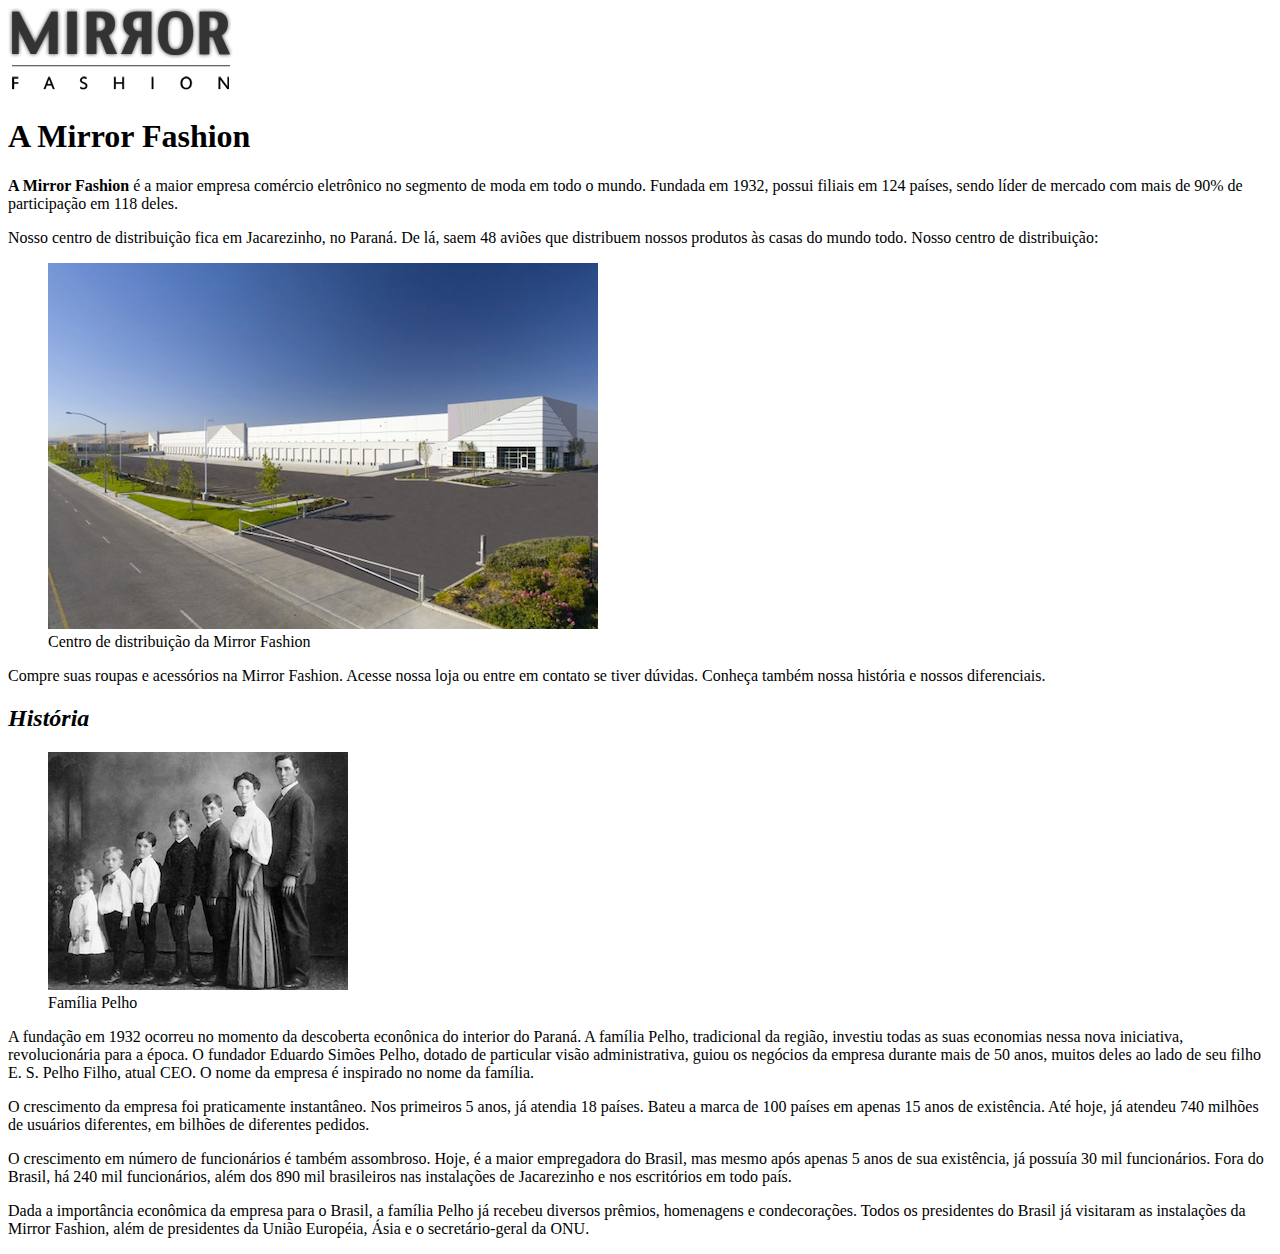
==== caelum-arquivos-curso-web/mirrorfashion/sobre.html @ 0caa75d2 "Projeto até a introdução do CSS" ====
<!DOCTYPE html>
<html>
    <head>
        <meta charset="utf-8">
        <title>Sobre a Mirror Fashion</title>
        <link rel="stylesheet" href ='C:\Users\guilherme.castelhano\Desktop\HTML\Curso\caelum-arquivos-curso-web\mirrorfashion\css\estilos.css'>
    </head>
    <body>
        <img src='img/logo.png'>
        <h1>A Mirror Fashion</h1>
        <p><strong>A Mirror Fashion</strong> é a maior empresa comércio eletrônico no segmento de moda em todo o mundo. 
            Fundada em 1932, possui filiais em 124 países, sendo líder de mercado com mais de 90% de 
            participação em 118 deles.
        </p>
        <p>
            Nosso centro de distribuição fica em Jacarezinho, no Paraná. De lá, saem 48 aviões que 
            distribuem nossos produtos às casas do mundo todo. Nosso centro de distribuição:
        </p>
        <figure>
            <img src='img/centro-distribuicao.png'>
            <figcaption>Centro de distribuição da Mirror Fashion</figcaption>
        </figure>
        <p>Compre suas roupas e acessórios na Mirror Fashion. Acesse nossa loja ou entre em contato 
            se tiver dúvidas. Conheça também nossa história e nossos diferenciais.
        </p>

        <h2><em>História</em></h2>
        <figure>
            <img src='img/familia-pelho.jpg'>
            <figcaption>Família Pelho</figcaption>
        </figure>
        <p>A fundação em 1932 ocorreu no momento da descoberta econônica do interior do Paraná. A 
            família Pelho, tradicional da região, investiu todas as suas economias nessa nova iniciativa, 
            revolucionária para a época. O fundador Eduardo Simões Pelho, dotado de particular visão 
            administrativa, guiou os negócios da empresa durante mais de 50 anos, muitos deles ao lado 
            de seu filho E. S. Pelho Filho, atual CEO. O nome da empresa é inspirado no nome da família.
        </p>
        <p>O crescimento da empresa foi praticamente instantâneo. Nos primeiros 5 anos, já atendia 18 países. 
            Bateu a marca de 100 países em apenas 15 anos de existência. Até hoje, já atendeu 740 milhões 
            de usuários diferentes, em bilhões de diferentes pedidos.
        </p>
        <p>O crescimento em número de funcionários é também assombroso. Hoje, é a maior empregadora do 
            Brasil, mas mesmo após apenas 5 anos de sua existência, já possuía 30 mil funcionários. Fora do 
            Brasil, há 240 mil funcionários, além dos 890 mil brasileiros nas instalações de Jacarezinho e 
            nos escritórios em todo país.
        </p>
        <p>Dada a importância econômica da empresa para o Brasil, a família Pelho já recebeu diversos prêmios, 
            homenagens e condecorações. Todos os presidentes do Brasil já visitaram as instalações da Mirror 
            Fashion, além de presidentes da União Européia, Ásia e o secretário-geral da ONU.
        </p>
    </body>
</html>
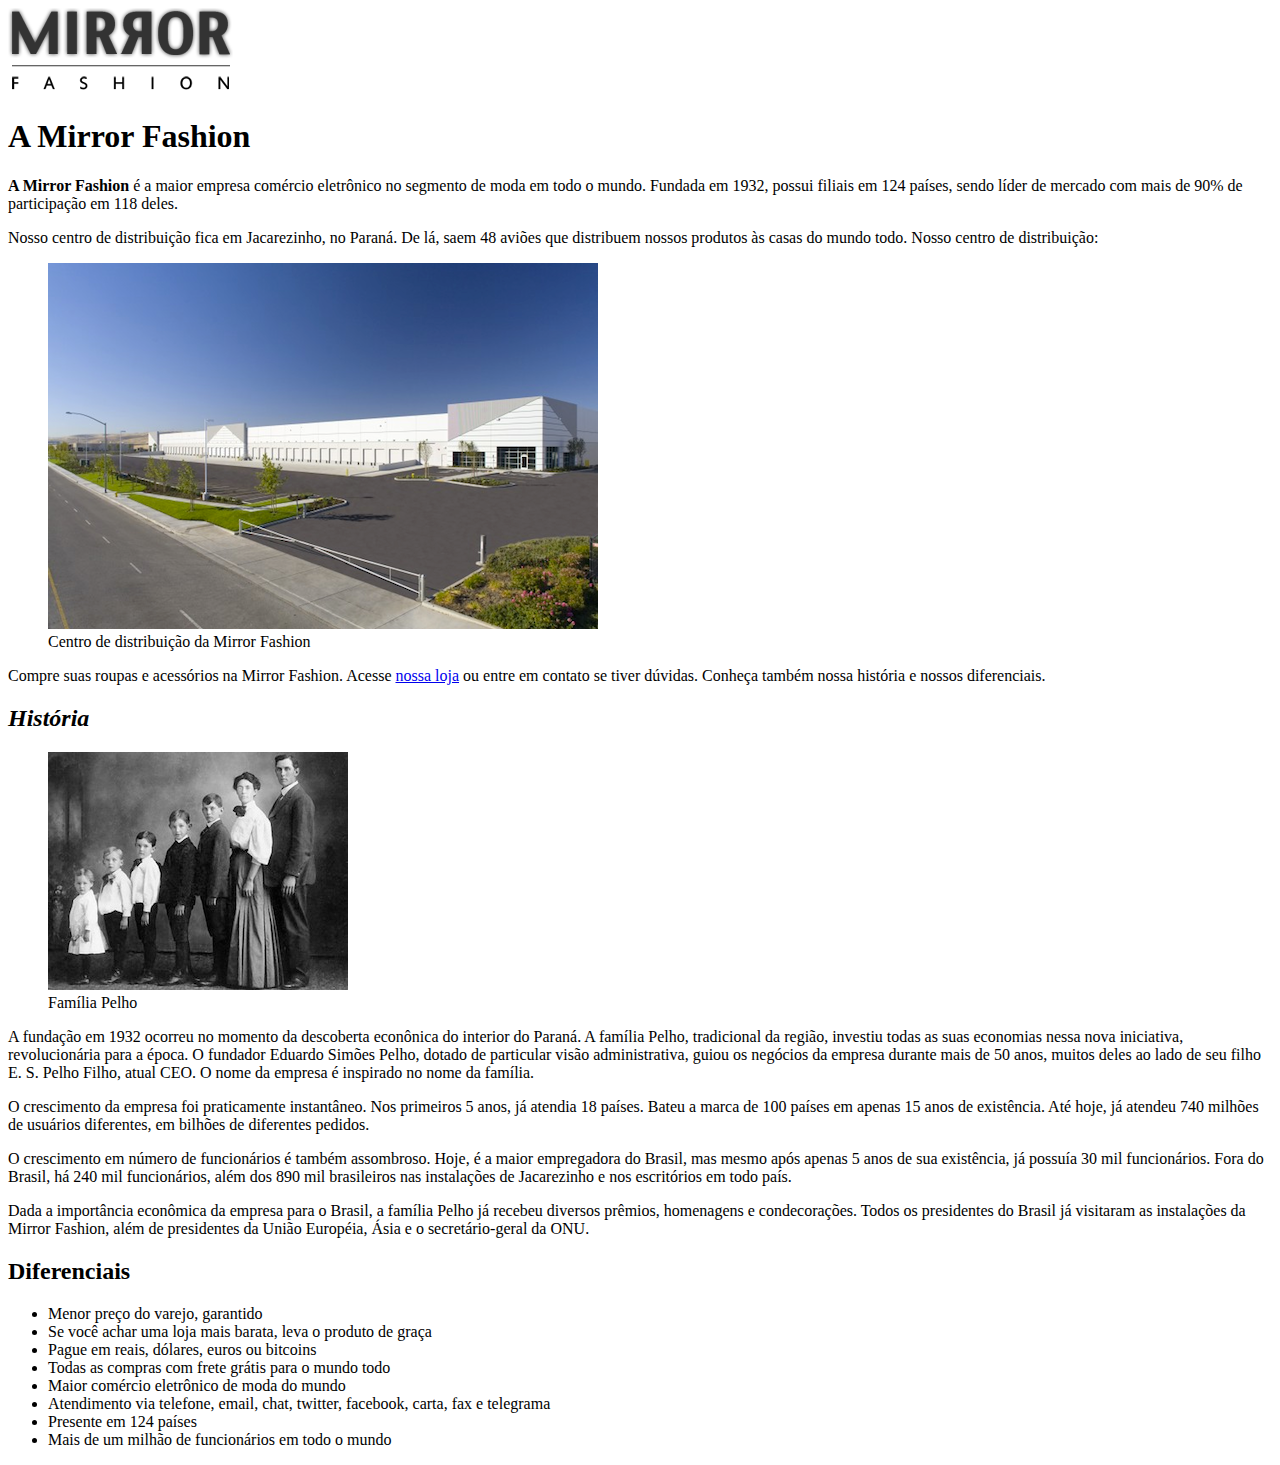
==== commit 0df7b83a: "+index" ====
--- a/caelum-arquivos-curso-web/mirrorfashion/sobre.html
+++ b/caelum-arquivos-curso-web/mirrorfashion/sobre.html
@@ -3,7 +3,7 @@
     <head>
         <meta charset="utf-8">
         <title>Sobre a Mirror Fashion</title>
-        <link rel="stylesheet" href ='C:\Users\guilherme.castelhano\Desktop\HTML\Curso\caelum-arquivos-curso-web\mirrorfashion\css\estilos.css'>
+        <link rel="stylesheet" href ='/home/guilherme/Documents/HTML/Projeto-Web-curso-/caelum-arquivos-curso-web/mirrorfashion/css/sobre.css'>
     </head>
     <body>
         <img src='img/logo.png'>
@@ -20,7 +20,7 @@
             <img src='img/centro-distribuicao.png'>
             <figcaption>Centro de distribuição da Mirror Fashion</figcaption>
         </figure>
-        <p>Compre suas roupas e acessórios na Mirror Fashion. Acesse nossa loja ou entre em contato 
+        <p>Compre suas roupas e acessórios na Mirror Fashion. Acesse <a href="index.html"> nossa loja</a> ou entre em contato 
             se tiver dúvidas. Conheça também nossa história e nossos diferenciais.
         </p>
 
@@ -48,5 +48,16 @@
             homenagens e condecorações. Todos os presidentes do Brasil já visitaram as instalações da Mirror 
             Fashion, além de presidentes da União Européia, Ásia e o secretário-geral da ONU.
         </p>
+        <h2>Diferenciais</h2>
+        <ul>
+            <li>Menor preço do varejo, garantido</li>
+            <li>Se você achar uma loja mais barata, leva o produto de graça</li>
+            <li>Pague em reais, dólares, euros ou bitcoins</li>
+            <li>Todas as compras com frete grátis para o mundo todo</li>
+            <li>Maior comércio eletrônico de moda do mundo</li>
+            <li>Atendimento via telefone, email, chat, twitter, facebook, carta, fax e telegrama</li>
+            <li>Presente em 124 países</li>
+            <li>Mais de um milhão de funcionários em todo o mundo</li>
+        </ul>
     </body>
 </html>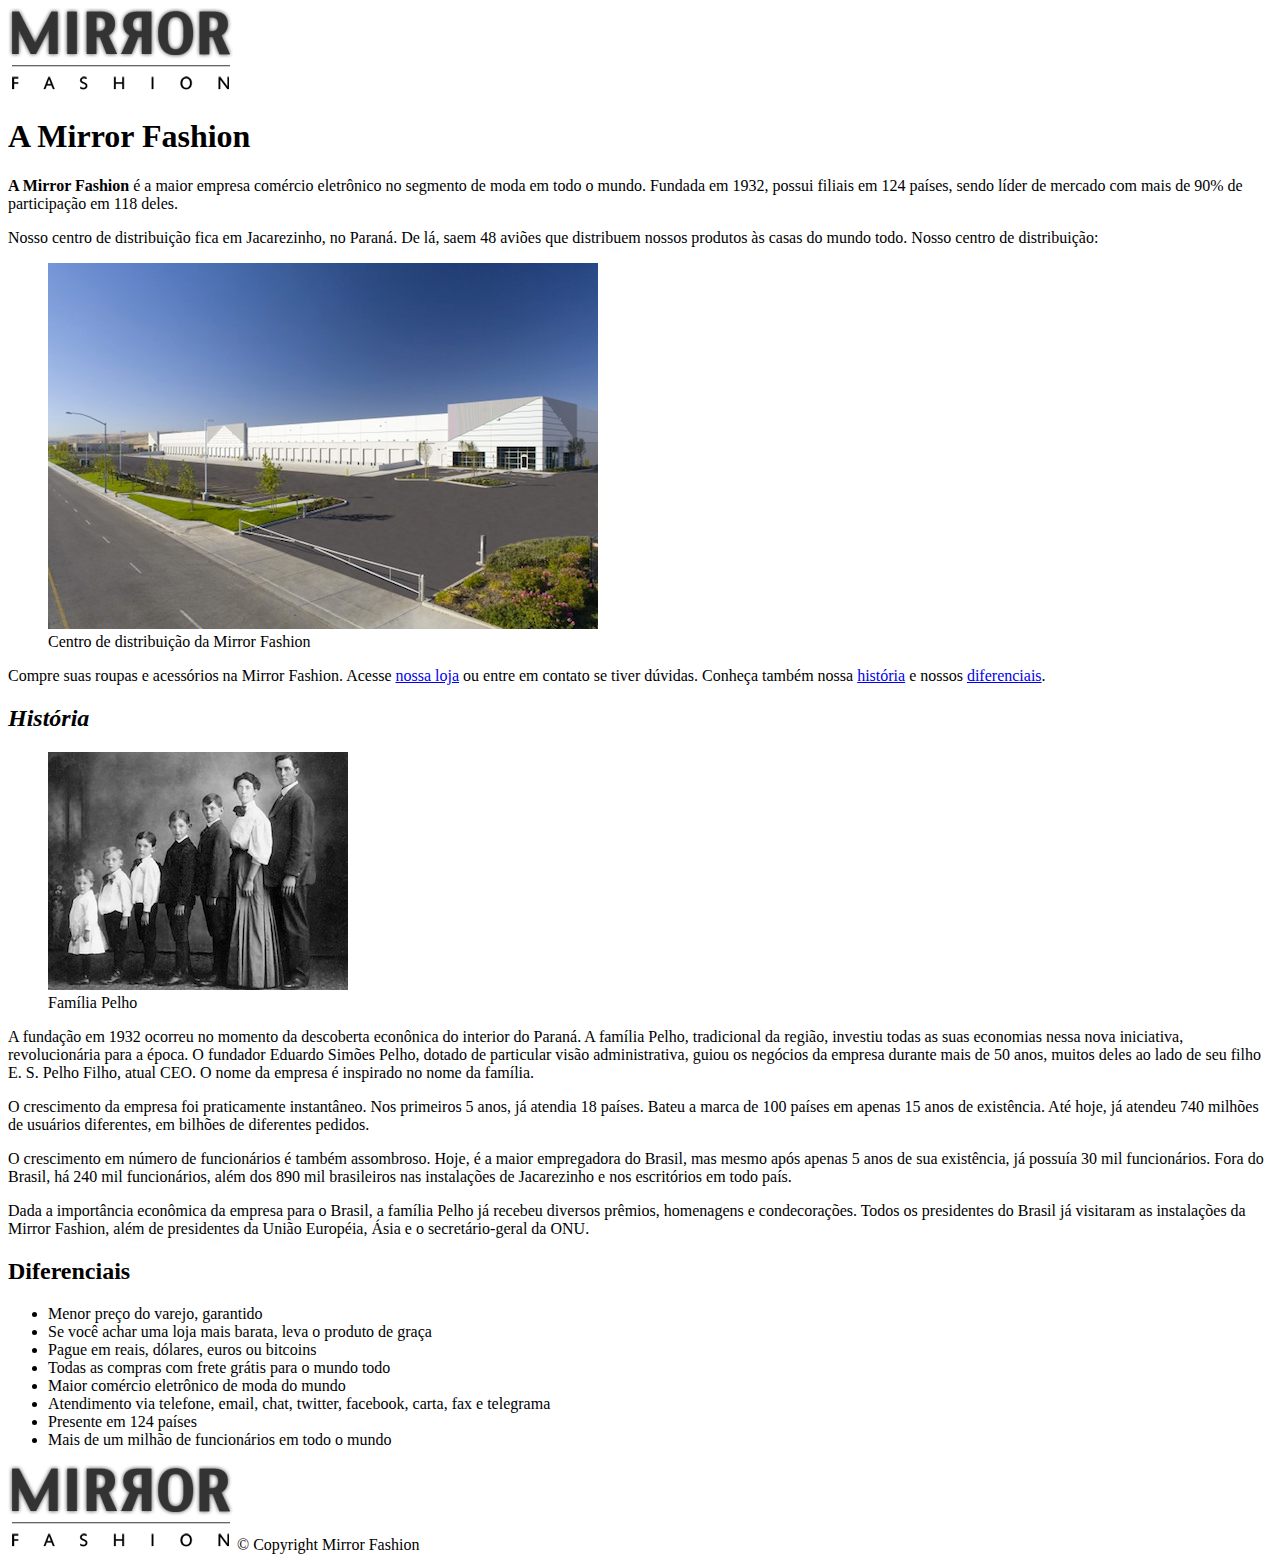
==== commit 114e456b: "." ====
--- a/caelum-arquivos-curso-web/mirrorfashion/sobre.html
+++ b/caelum-arquivos-curso-web/mirrorfashion/sobre.html
@@ -16,16 +16,16 @@
             Nosso centro de distribuição fica em Jacarezinho, no Paraná. De lá, saem 48 aviões que 
             distribuem nossos produtos às casas do mundo todo. Nosso centro de distribuição:
         </p>
-        <figure>
+        <figure id='centro-distribuicao'>
             <img src='img/centro-distribuicao.png'>
             <figcaption>Centro de distribuição da Mirror Fashion</figcaption>
         </figure>
         <p>Compre suas roupas e acessórios na Mirror Fashion. Acesse <a href="index.html"> nossa loja</a> ou entre em contato 
-            se tiver dúvidas. Conheça também nossa história e nossos diferenciais.
+            se tiver dúvidas. Conheça também nossa <a href='#historia'>história</a> e nossos <a href='#diferenciais'>diferenciais</a>.
         </p>
 
-        <h2><em>História</em></h2>
-        <figure>
+        <h2 id='historia'><em>História</em></h2>
+        <figure id='familia-pelho'>
             <img src='img/familia-pelho.jpg'>
             <figcaption>Família Pelho</figcaption>
         </figure>
@@ -48,7 +48,7 @@
             homenagens e condecorações. Todos os presidentes do Brasil já visitaram as instalações da Mirror 
             Fashion, além de presidentes da União Européia, Ásia e o secretário-geral da ONU.
         </p>
-        <h2>Diferenciais</h2>
+        <h2 id='diferenciais'>Diferenciais</h2>
         <ul>
             <li>Menor preço do varejo, garantido</li>
             <li>Se você achar uma loja mais barata, leva o produto de graça</li>
@@ -59,5 +59,9 @@
             <li>Presente em 124 países</li>
             <li>Mais de um milhão de funcionários em todo o mundo</li>
         </ul>
+        <div id='rodape'>
+            <img src='img/logo.png'>
+            &copy; Copyright Mirror Fashion
+        </div>
     </body>
 </html>